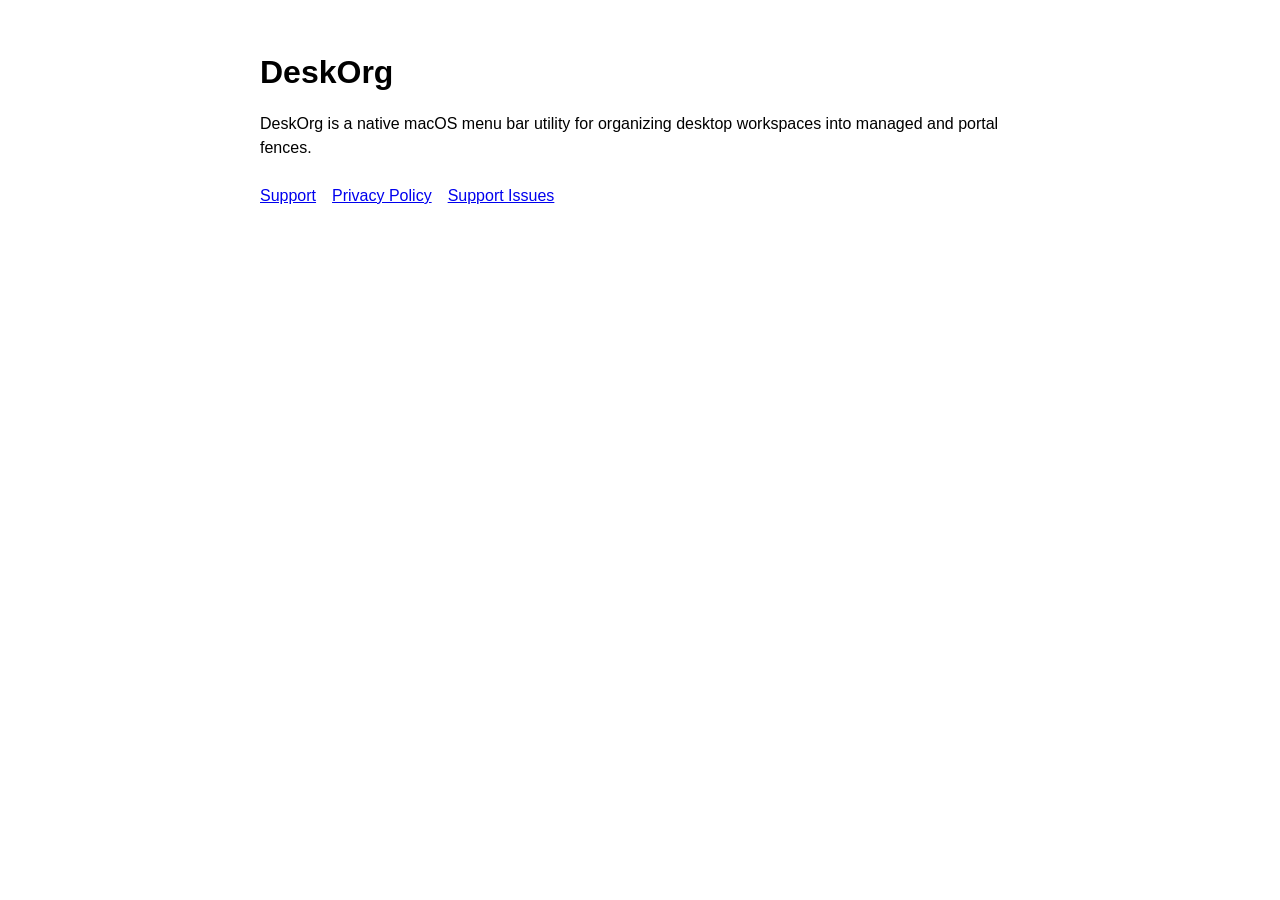
==== index.html @ b9efdda8 "Add DeskOrg public docs" ====
<!doctype html>
<html lang="en">
<head>
  <meta charset="utf-8">
  <meta name="viewport" content="width=device-width, initial-scale=1">
  <title>DeskOrg</title>
  <link rel="stylesheet" href="styles.css">
</head>
<body>
  <main>
    <h1>DeskOrg</h1>
    <p>DeskOrg is a native macOS menu bar utility for organizing desktop workspaces into managed and portal fences.</p>
    <nav aria-label="Support links">
      <a href="support/">Support</a>
      <a href="privacy/">Privacy Policy</a>
      <a href="https://github.com/VaidLabs/DeskOrg-Docs/issues">Support Issues</a>
    </nav>
  </main>
</body>
</html>
---- styles.css ----
:root {
  color-scheme: light dark;
  font-family: -apple-system, BlinkMacSystemFont, "Segoe UI", sans-serif;
  line-height: 1.5;
}

body {
  margin: 0;
  background: Canvas;
  color: CanvasText;
}

main {
  max-width: 760px;
  margin: 0 auto;
  padding: 48px 24px 72px;
}

h1 {
  margin: 0 0 16px;
  font-size: 2rem;
}

h2 {
  margin-top: 32px;
}

a {
  color: LinkText;
}

nav {
  display: flex;
  flex-wrap: wrap;
  gap: 16px;
  margin-top: 24px;
}
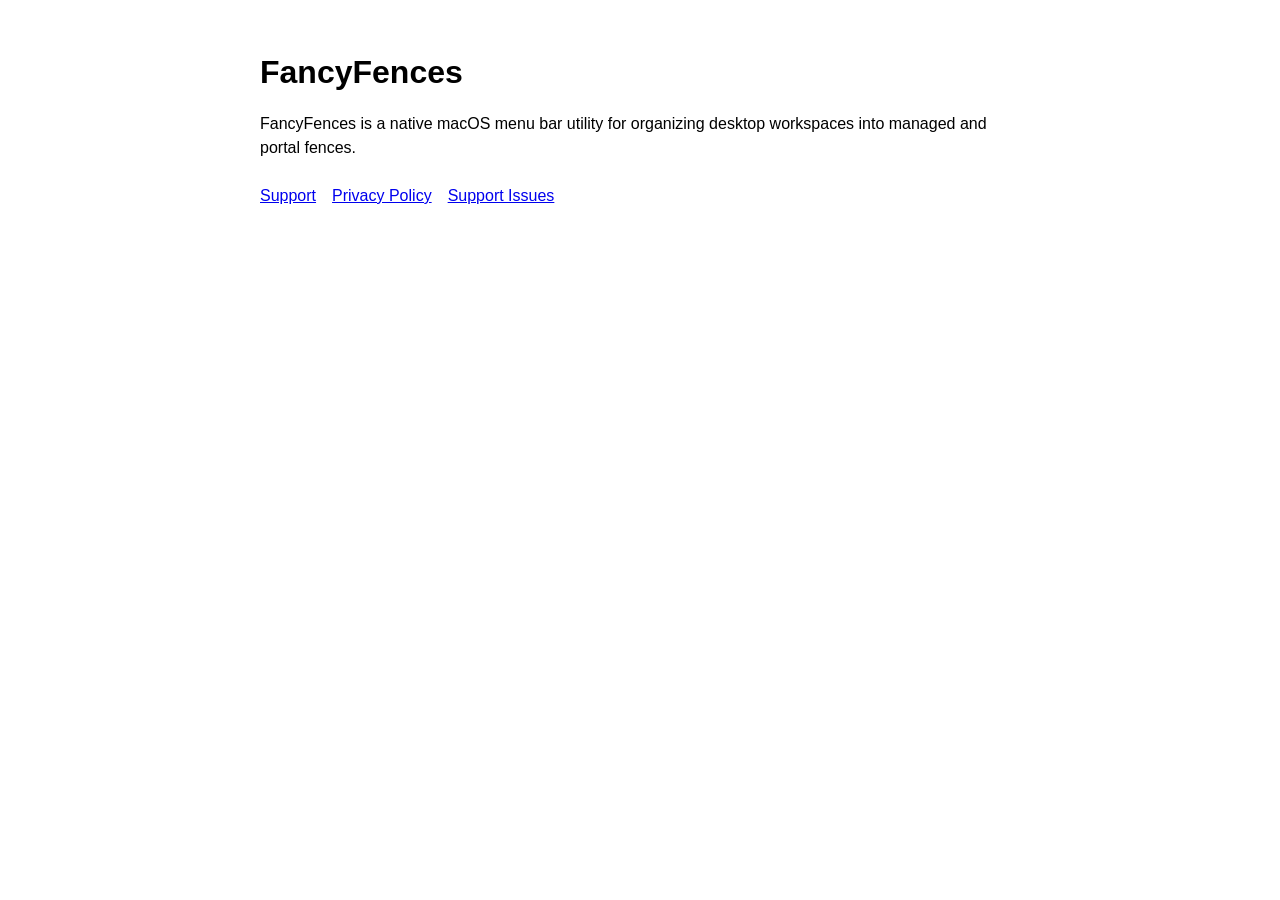
==== commit 48b928da: "Update public docs for FancyFences" ====
--- a/index.html
+++ b/index.html
@@ -3,13 +3,13 @@
 <head>
   <meta charset="utf-8">
   <meta name="viewport" content="width=device-width, initial-scale=1">
-  <title>DeskOrg</title>
+  <title>FancyFences</title>
   <link rel="stylesheet" href="styles.css">
 </head>
 <body>
   <main>
-    <h1>DeskOrg</h1>
-    <p>DeskOrg is a native macOS menu bar utility for organizing desktop workspaces into managed and portal fences.</p>
+    <h1>FancyFences</h1>
+    <p>FancyFences is a native macOS menu bar utility for organizing desktop workspaces into managed and portal fences.</p>
     <nav aria-label="Support links">
       <a href="support/">Support</a>
       <a href="privacy/">Privacy Policy</a>
